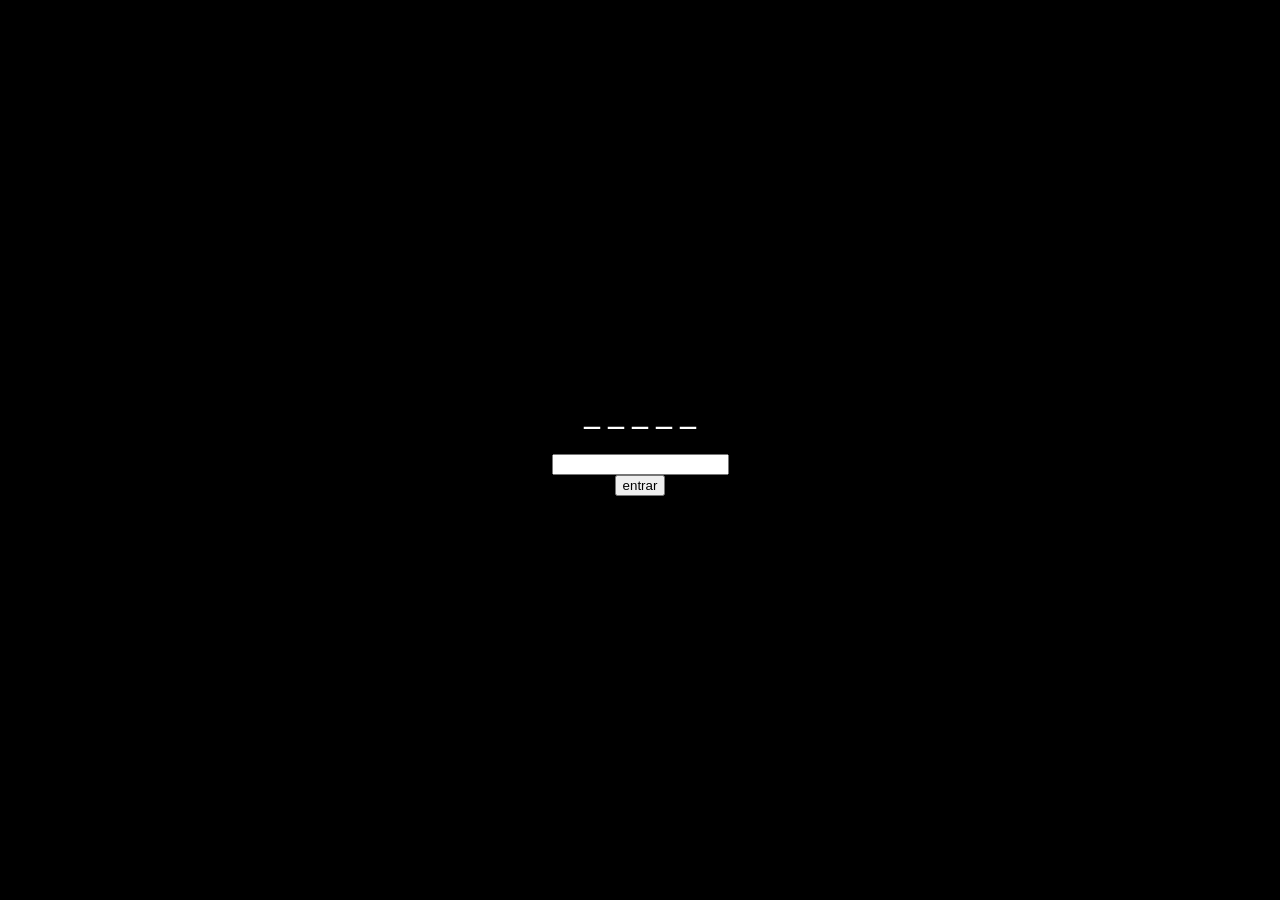
==== index.html @ 3d50e960 "Add files via upload" ====
<!DOCTYPE html>
<html lang="en">
<head>
    <meta charset="UTF-8">
    <meta name="viewport" content="width=device-width, initial-scale=1.0">
    <link rel="stylesheet" href="style.css">

    <title>Document</title>
</head>
<body>
    <h1>_ _ _ _ _</h1>

    <input id="senha" maxlength="5">
    
    <button onclick=verificar()>entrar</button>

    <!-- <img src="./ixi.gif" class="ixi"> -->

    <script src="arg.js"></script>
</body>
</html>
---- style.css ----
body{
    background-color: black;
    color: white;

    display: flex;
    justify-content: center;
    align-items: center;

    height: 95vh;
    flex-direction: column;
}
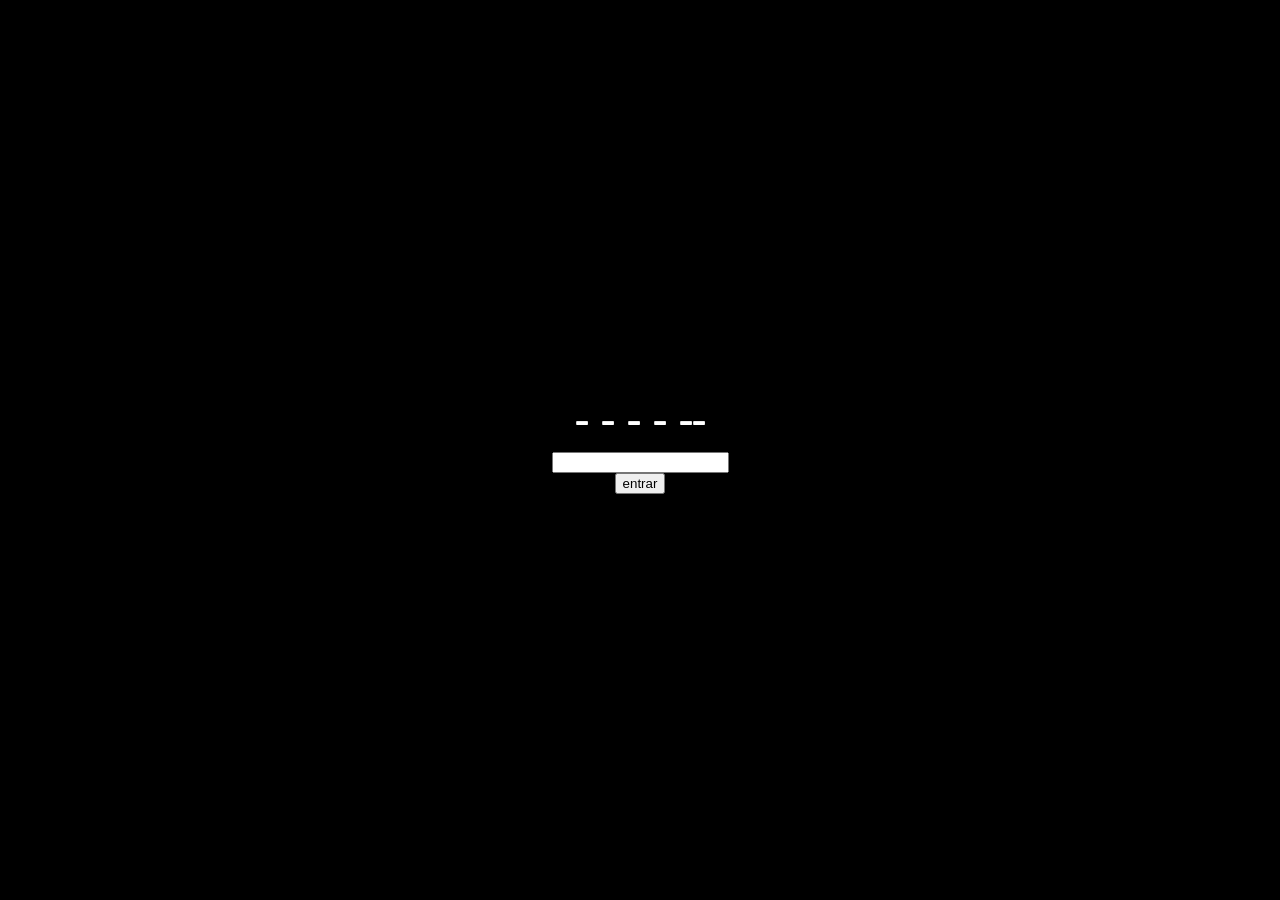
==== commit 969ed494: "atualização" ====
--- a/index.html
+++ b/index.html
@@ -4,6 +4,7 @@
     <meta charset="UTF-8">
     <meta name="viewport" content="width=device-width, initial-scale=1.0">
     <link rel="stylesheet" href="style.css">
+    <link href="https://fonts.googleapis.com/css2?family=VT323&display=swap" rel="stylesheet">
 
     <title>Document</title>
 </head>
--- a/style.css
+++ b/style.css
@@ -8,4 +8,32 @@
 
     height: 95vh;
     flex-direction: column;
+
+    font-family: "VT323", monospace;
+}
+
+h1::after{
+
+content:"_";
+
+animation:piscar 1s infinite;
+
+}
+
+@keyframes piscar{
+
+50%{
+opacity:0;
+}
+
+}
+
+@keyframes shake{
+
+0%{transform:translateX(0);}
+25%{transform:translateX(-5px);}
+50%{transform:translateX(5px);}
+75%{transform:translateX(-5px);}
+100%{transform:translateX(0);}
+
 }
